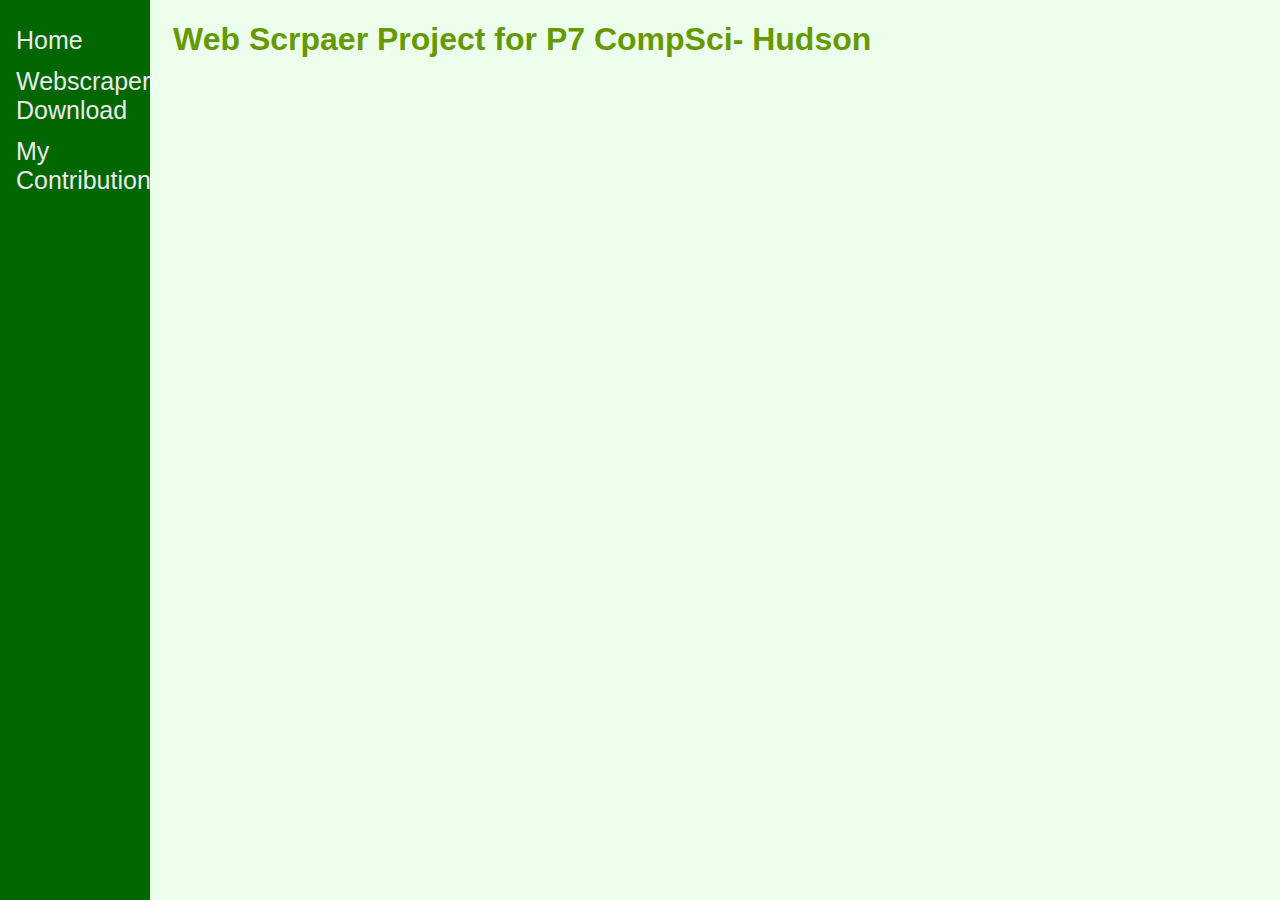
==== index.html @ 4954ac7f "Update index.html" ====
<!DOCTYPE html>
<html>
    <head>
        <title>Overview</title>
        <link rel="stylesheet" href="index.css">
        <!-- <script type="text/javascript" src="functions.js"></script> -->
    </head>
    <header>
        <h1 id="header_name">Web Scrpaer Project for P7 CompSci- Hudson</h1>
    </header>
    <body>
        <div class="sidenav">
            <a href="index.html">Home</a>
            <a href="Distribution.zip">Webscraper Download</a>
            <a href="documentation.html">My Contributions</a>
           
        </div>
        
        
        
<!--         <p><img src="resources\Overview flowchart.png" alt="Overview flowchart"></p>
         -->
        
    </body>
</html>
---- index.css ----
header {
    font-family: Verdana, Geneva, Tahoma, sans-serif;
    color: #669900;
    margin-right: 2%;
    margin-left: 2%;
    margin-top: 2%;
}
p {
    margin-left: 2%;
    color: #40434E;
}
body {
    background-color: #ecffec;
    color: #009933;
    font-family: 'Gill Sans', 'Gill Sans MT', Calibri, 'Trebuchet MS', sans-serif;
    margin-right: 12%;
    margin-left: 12%;
    /* margin-top: 10%; */
}
a {
    color: #40434E;
}
div {
    position: fixed;
    left: 0px;
    width: 150px;
    top: 0px;
    height: 1000px;
    background-color: #3A405A;
}
.sidenav {
  height: 100%;
  width: 150px;
  position: fixed;
  z-index: 1;
  top: 0;
  left: 0;
  background: #006600;
  overflow-x: hidden;
  padding-top: 20px;
}

.sidenav a {
  padding: 6px 8px 6px 16px;
  text-decoration: none;
  font-size: 25px;
  color: #EBEBEB;
  display: block;
}

.sidenav a:hover {
  color: #AFCEFF;
}
img {
    margin-left: 2%;
    /* width: 640px;
    height: 340px; */
}
button {
    margin-left: 2%;
}
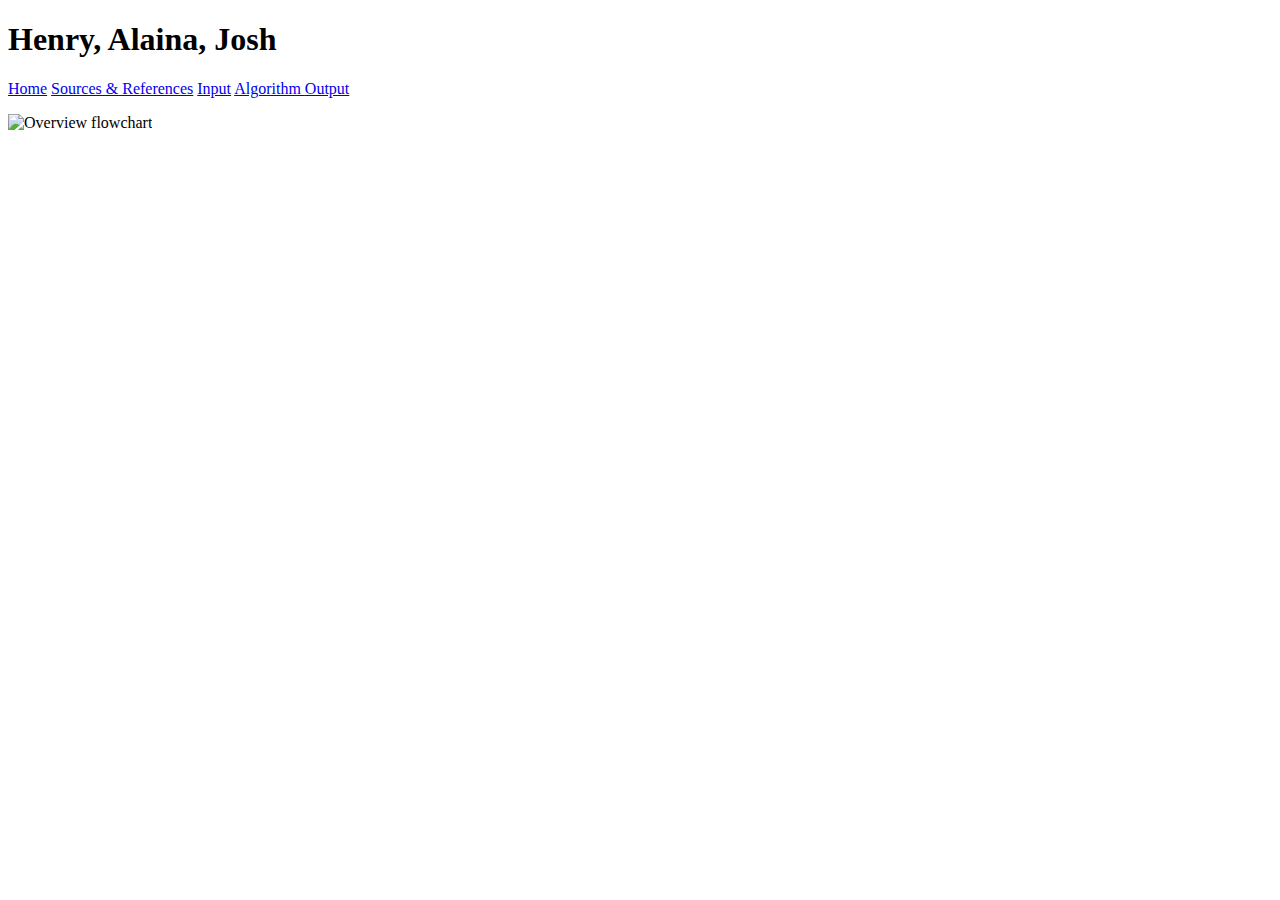
==== commit 3c29198a: "Add files via upload" ====
--- a/index.html
+++ b/index.html
@@ -6,20 +6,27 @@
         <!-- <script type="text/javascript" src="functions.js"></script> -->
     </head>
     <header>
-        <h1 id="header_name">Web Scrpaer Project for P7 CompSci- Hudson</h1>
+        <h1 id="header_name">Henry, Alaina, Josh</h1>
     </header>
     <body>
         <div class="sidenav">
             <a href="index.html">Home</a>
-            <a href="Distribution.zip">Webscraper Download</a>
-            <a href="documentation.html">My Contributions</a>
-           
+            <!-- <a href="branches.html">Branches</a> -->
+            <a href="sources.html">Sources & References</a>
+            <a href="input.html">Input</a>
+            <a href="magic.html">Algorithm </a>
+            <a href="output.html">Output</a>
         </div>
         
+        <!-- <p>Alaina will handle input, scraping the CHSCS Moodle homepage for the h1 tag (which designates the title of the cover news)
+        <br>Josh will handle the algorithm, checking the content of the page against itself on a timer
+        <br>Henry will handle the output, sending the user a message via Twilio if the page has updated</p> -->
         
+        <p><img src="resources\Overview flowchart.png" alt="Overview flowchart"></p>
         
-<!--         <p><img src="resources\Overview flowchart.png" alt="Overview flowchart"></p>
-         -->
-        
+        <!-- <p><a href="https://docs.python.org/3/library/html.parser.html">HTML parser</a>
+        <br><a href="https://codeburst.io/the-ultimate-guide-to-web-scraping-in-python-3-7151425004c5">Guide to webscraping in Python</a>
+        <br><a href="https://towardsdatascience.com/how-to-web-scrape-with-python-in-4-minutes-bc49186a8460">Another guide to webscraping in Python</a></p> -->
+
     </body>
 </html>
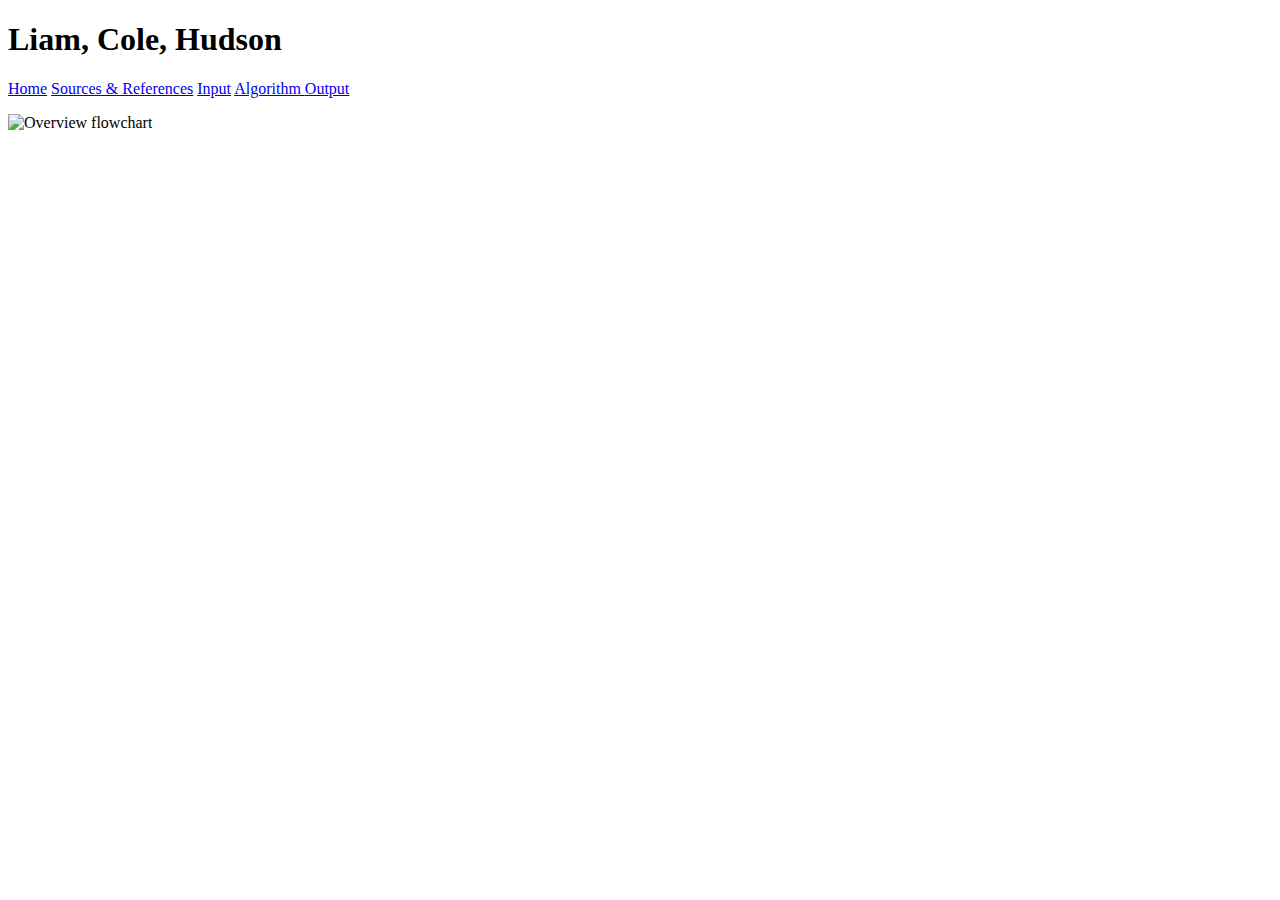
==== commit 5a486377: "Update index.html" ====
--- a/index.html
+++ b/index.html
@@ -6,7 +6,7 @@
         <!-- <script type="text/javascript" src="functions.js"></script> -->
     </head>
     <header>
-        <h1 id="header_name">Henry, Alaina, Josh</h1>
+        <h1 id="header_name">Liam, Cole, Hudson</h1>
     </header>
     <body>
         <div class="sidenav">
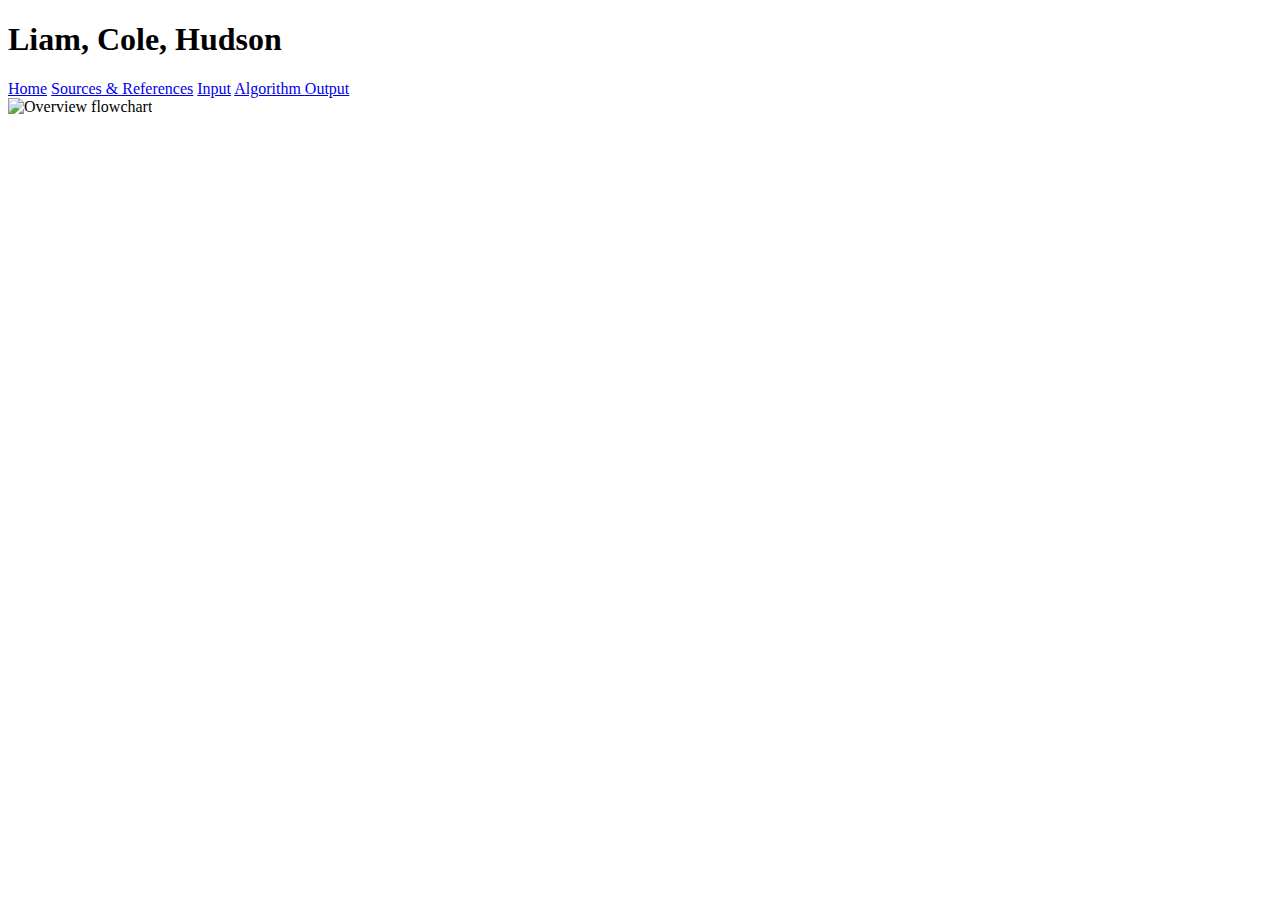
==== commit 311a6d9f: "Update index.html" ====
--- a/index.html
+++ b/index.html
@@ -22,7 +22,7 @@
         <br>Josh will handle the algorithm, checking the content of the page against itself on a timer
         <br>Henry will handle the output, sending the user a message via Twilio if the page has updated</p> -->
         
-        <p><img src="resources\Overview flowchart.png" alt="Overview flowchart"></p>
+        <img src="Overview flowchart.jpg" alt="Overview flowchart">
         
         <!-- <p><a href="https://docs.python.org/3/library/html.parser.html">HTML parser</a>
         <br><a href="https://codeburst.io/the-ultimate-guide-to-web-scraping-in-python-3-7151425004c5">Guide to webscraping in Python</a>
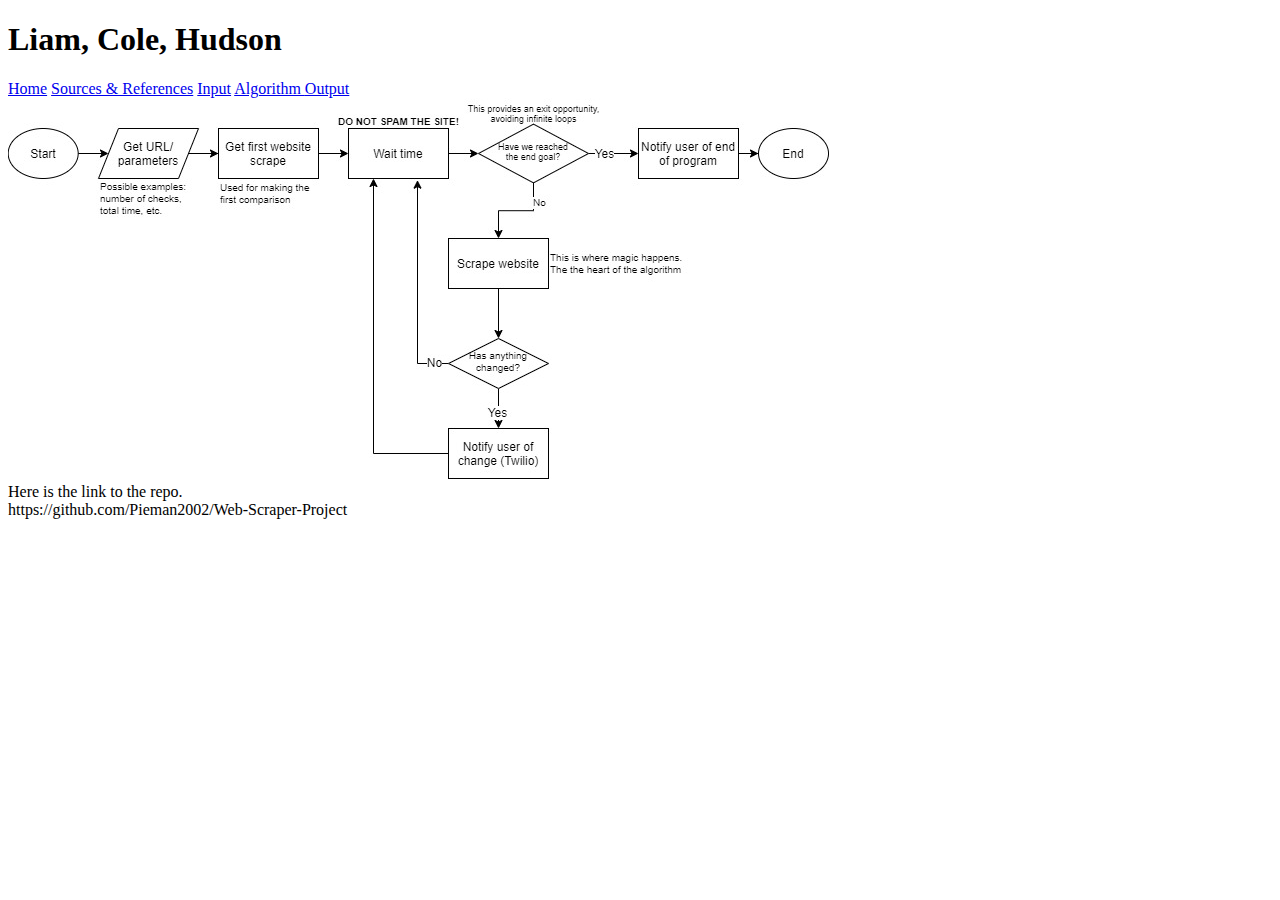
==== commit a6211cde: "Update index.html" ====
--- a/index.html
+++ b/index.html
@@ -22,7 +22,9 @@
         <br>Josh will handle the algorithm, checking the content of the page against itself on a timer
         <br>Henry will handle the output, sending the user a message via Twilio if the page has updated</p> -->
         
-        <img src="Overview flowchart.jpg" alt="Overview flowchart">
+        <img src="Overviewflowchart.jpg" alt="Overview flowchart">
+        <br>Here is the link to the repo.
+        <br>https://github.com/Pieman2002/Web-Scraper-Project
         
         <!-- <p><a href="https://docs.python.org/3/library/html.parser.html">HTML parser</a>
         <br><a href="https://codeburst.io/the-ultimate-guide-to-web-scraping-in-python-3-7151425004c5">Guide to webscraping in Python</a>
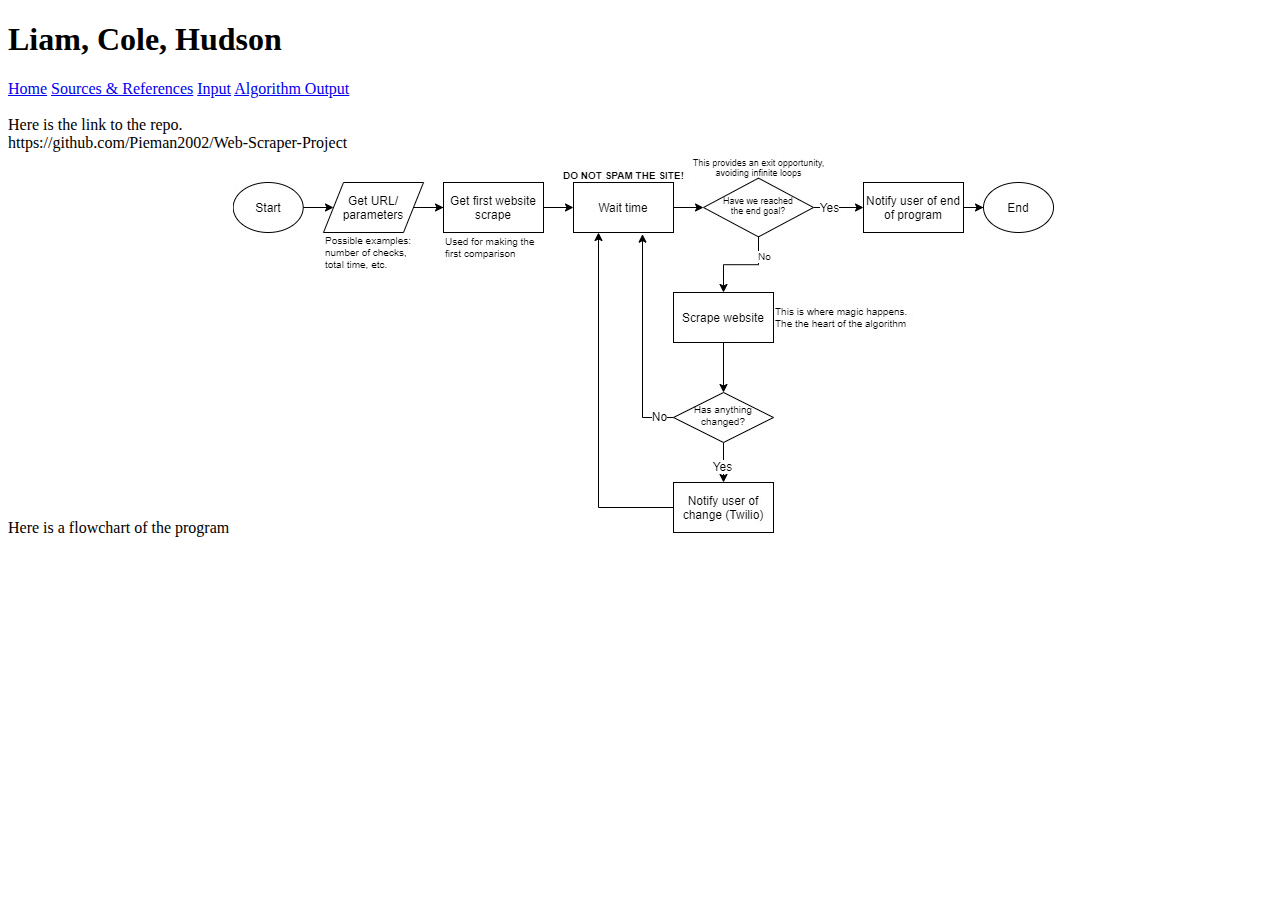
==== commit ccca5b6e: "Update index.html" ====
--- a/index.html
+++ b/index.html
@@ -21,10 +21,11 @@
         <!-- <p>Alaina will handle input, scraping the CHSCS Moodle homepage for the h1 tag (which designates the title of the cover news)
         <br>Josh will handle the algorithm, checking the content of the page against itself on a timer
         <br>Henry will handle the output, sending the user a message via Twilio if the page has updated</p> -->
-        
-        <img src="Overviewflowchart.jpg" alt="Overview flowchart">
         <br>Here is the link to the repo.
         <br>https://github.com/Pieman2002/Web-Scraper-Project
+        <br>Here is a flowchart of the program
+        <img src="Overviewflowchart.jpg" alt="Overview flowchart">
+        
         
         <!-- <p><a href="https://docs.python.org/3/library/html.parser.html">HTML parser</a>
         <br><a href="https://codeburst.io/the-ultimate-guide-to-web-scraping-in-python-3-7151425004c5">Guide to webscraping in Python</a>
